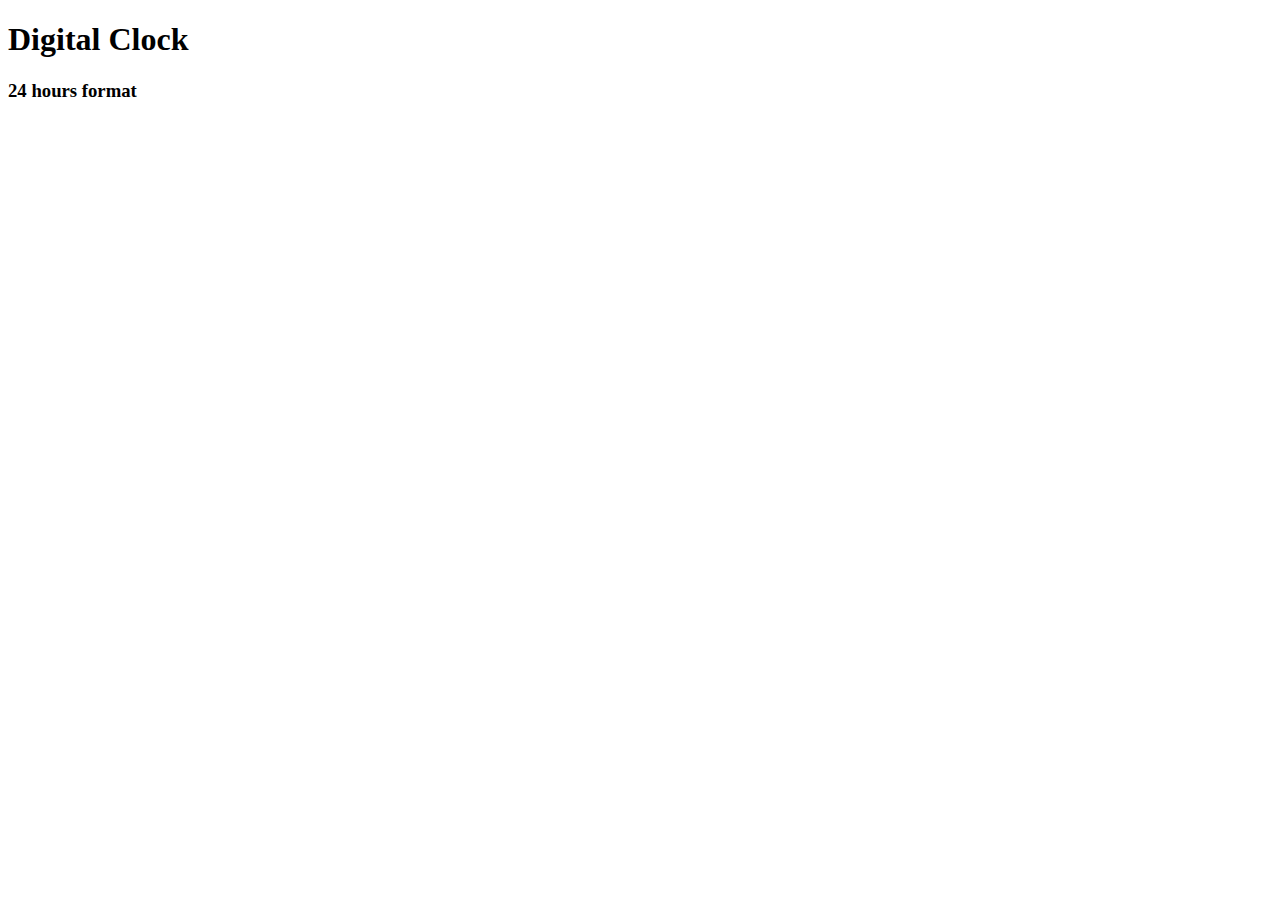
==== index.html @ 91795d67 "added html file" ====
<!DOCTYPE html>
<html>
<head>
	<title>Digital Clock</title>
	<link rel="stylesheet" type="text/css" href="style.css">
	<link rel="stylesheet" type="text/css" href="https://fonts.googleapis.com/css?family=Orbitron">
	<link href="https://fonts.googleapis.com/css2?family=Exo:wght@500&family=Monoton&family=Raleway:wght@600&display=swap" rel="stylesheet">

</head>
<body>
	<h1>Digital Clock</h1>
	<h3>24 hours format</h3>
	
	<div id="clock">
	</div>
	
<script type="text/javascript" src="app.js"></script>
</body>
</html>
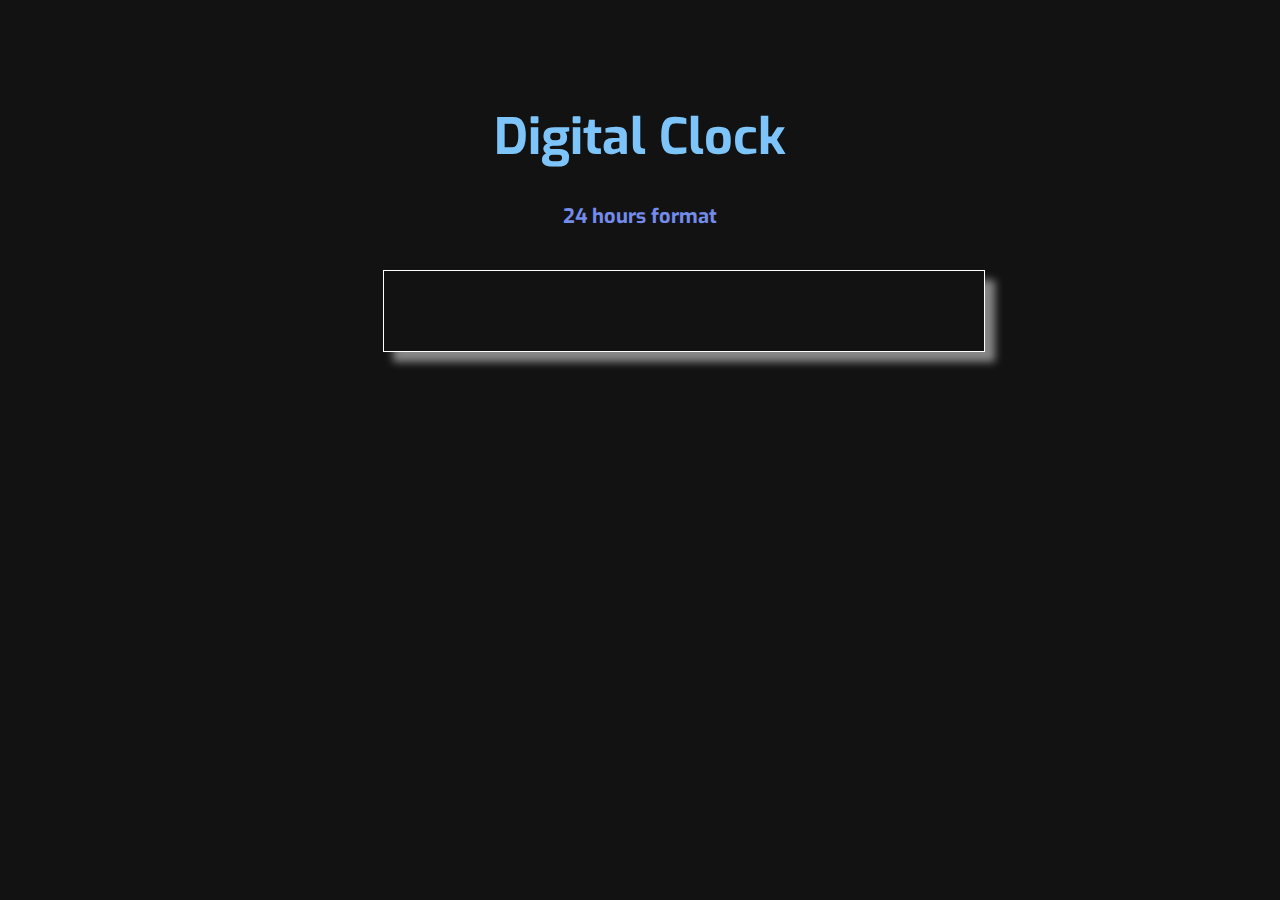
==== commit a117f418: "Update index.html" ====
--- a/index.html
+++ b/index.html
@@ -14,6 +14,6 @@
 	<div id="clock">
 	</div>
 	
-<script type="text/javascript" src="app.js"></script>
+<script type="text/javascript" src="main.js"></script>
 </body>
 </html>
--- a/style.css
+++ b/style.css
@@ -0,0 +1,35 @@
+body {
+	background-color: #121212;
+}
+#clock{
+	font-family: 'Orbitron', sans-serif;
+	color: #66ff99;
+    font-size: 56px;
+    text-align: center;
+    padding-top: 40px;
+    padding-bottom: 40px;
+    border: 1px solid white;
+    width: 600px;
+    margin-left: 375px;
+    text-shadow: 0px 4px 3px #1e242e,
+                 0px 8px 13px rgba(0,0,0,0.1),
+	             0px 18px 23px rgba(0,0,0,0.1);
+	box-shadow: 10px 10px 8px #888888;             
+
+
+}
+h1,h3{
+   text-align: center;
+   color: red;
+   font-family: 'Exo', sans-serif;
+}
+h1{
+	font-size: 50px;
+	padding-top: 70px;
+	color: #7dc4fa;
+}
+h3{
+	color: #738beb;
+	font-size: 20px;
+	padding-bottom: 20px;
+}
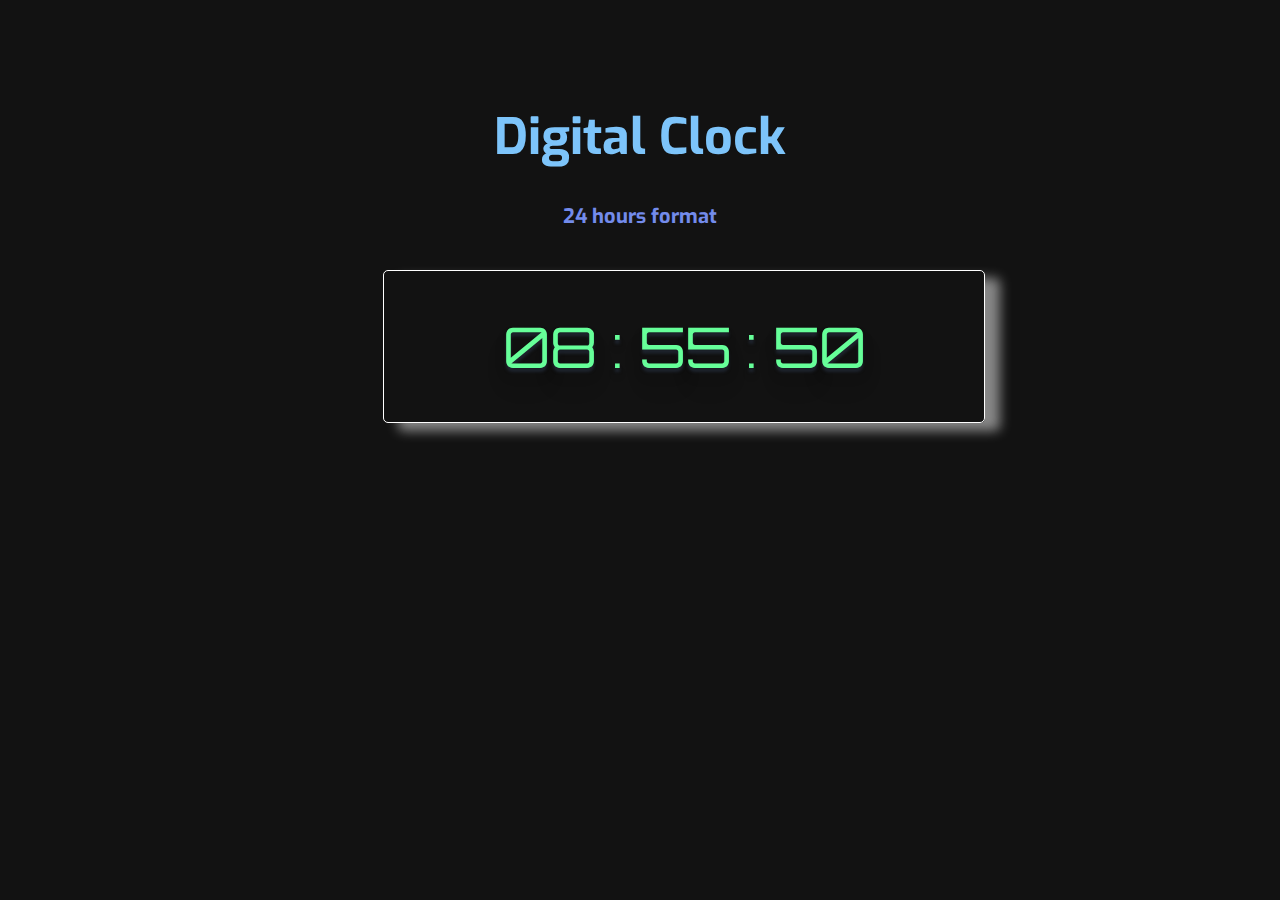
==== commit 8c802f40: "Update index.html" ====
--- a/index.html
+++ b/index.html
@@ -13,7 +13,8 @@
 	
 	<div id="clock">
 	</div>
-	
+	<script src="https://apps.elfsight.com/p/platform.js" defer></script>
+	<div class="elfsight-app-7370be1f-0ecd-4acd-abc2-9db01a3a2055"></div>
 <script type="text/javascript" src="main.js"></script>
 </body>
 </html>
--- a/style.css
+++ b/style.css
@@ -13,10 +13,9 @@
     margin-left: 375px;
     text-shadow: 0px 4px 3px #1e242e,
                  0px 8px 13px rgba(0,0,0,0.1),
-	             0px 18px 23px rgba(0,0,0,0.1);
-	box-shadow: 10px 10px 8px #888888;             
-
-
+	         0px 18px 23px rgba(0,0,0,0.1);
+    box-shadow: 15px 8px 12px #888888; 
+    border-radius: 5px;
 }
 h1,h3{
    text-align: center;
